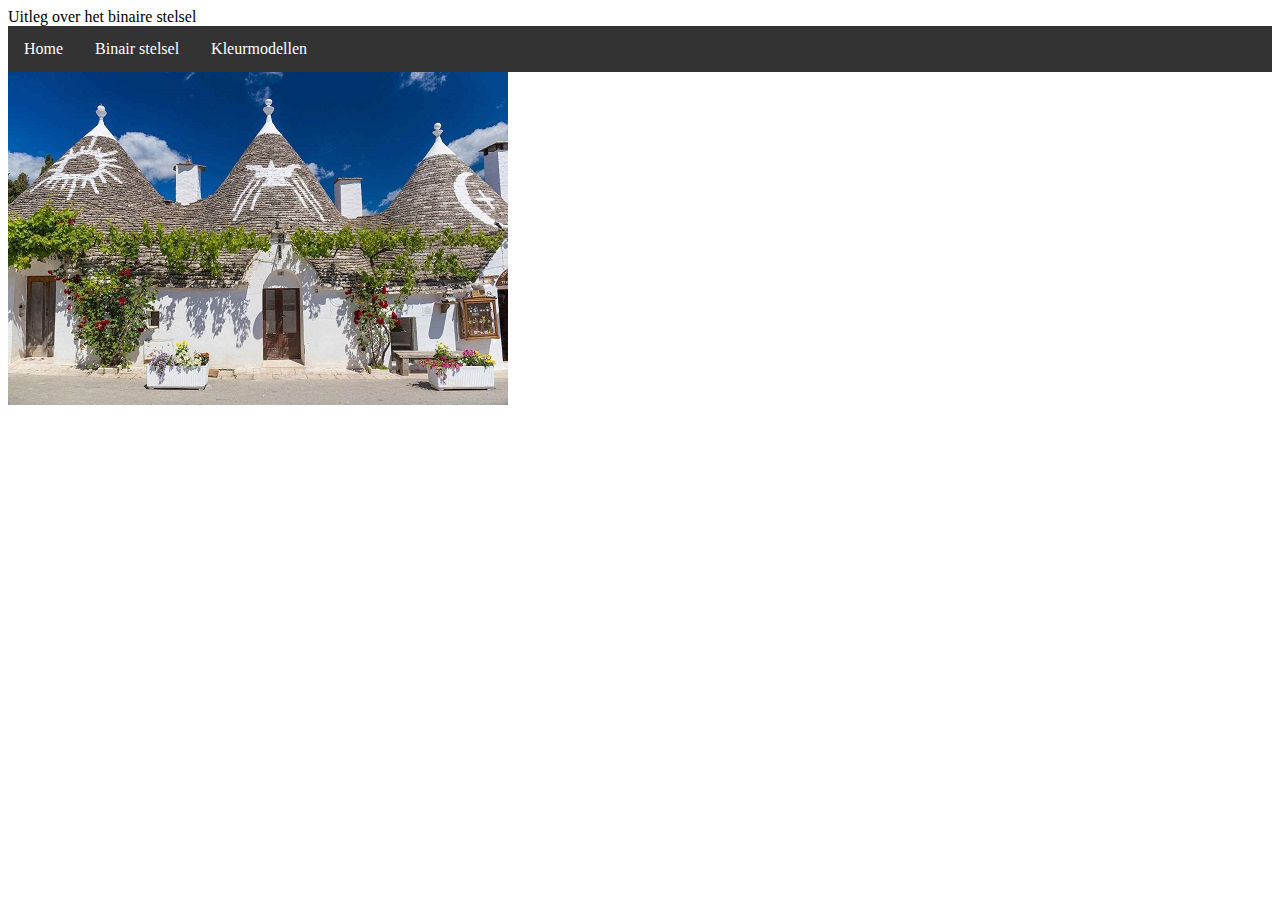
==== binairstelsel.html @ d813a595 "commit changes" ====
<!DOCTYPE html> 
<html> 
   <head>
       <title>Binair stelsel</title>
       <meta charset="utf-8">
       <link rel="stylesheet" type="text/css" href="opmaak.css">
    </head>
    <body>
        Uitleg over het binaire stelsel
        <br>
        <ul>
            <li><a href="index.html">Home</a></li>
            <li><a href="binairstelsel.html"> Binair stelsel</a></li>
            <li><a href="kleurmodellen.html">Kleurmodellen</a></li>
        </ul> 

        <img src="pic_trulli.jpg">

        
        
    
    </body>
</html>
---- opmaak.css ----
ul {
    list-style-type: none;
    margin: 0;
    padding: 0;
    overflow: hidden;
    background-color: #333;
  }
  
  li {
    float: left;
  }
  
  li a {
    display: block;
    color: white;
    text-align: center;
    padding: 14px 16px;
    text-decoration: none;
  }
  /* change the link color to #111 (black) on hover */
  li a:hover {
    background-color: #111;
  }
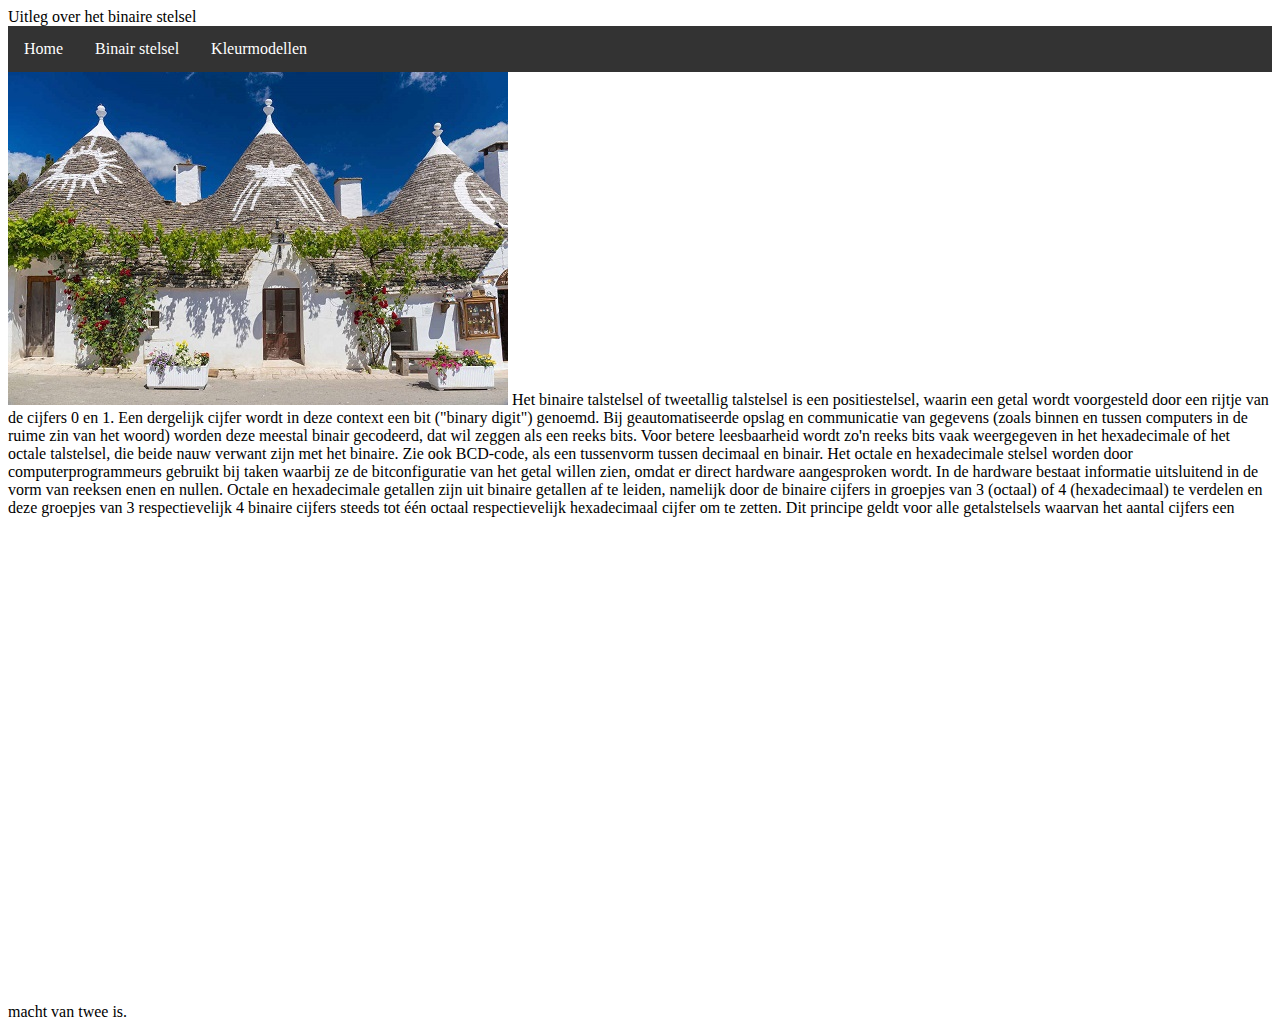
==== commit cbc3e6c3: "commit changes" ====
--- a/binairstelsel.html
+++ b/binairstelsel.html
@@ -16,6 +16,13 @@
 
         <img src="pic_trulli.jpg">
 
+        Het binaire talstelsel of tweetallig talstelsel is een positiestelsel, waarin een getal wordt voorgesteld door een rijtje van de cijfers 0 en 1. Een dergelijk cijfer wordt in deze context een bit ("binary digit") genoemd.
+        Bij geautomatiseerde opslag en communicatie van gegevens (zoals binnen en tussen computers in de ruime zin van het woord) worden deze meestal binair gecodeerd, dat wil zeggen als een reeks bits. Voor betere leesbaarheid wordt zo'n reeks bits vaak weergegeven in het hexadecimale of het octale talstelsel, die beide nauw verwant zijn met het binaire. Zie ook BCD-code, als een tussenvorm tussen decimaal en binair.
+
+Het octale en hexadecimale stelsel worden door computerprogrammeurs gebruikt bij taken waarbij ze de bitconfiguratie van het getal willen zien, omdat er direct hardware aangesproken wordt. In de hardware bestaat informatie uitsluitend in de vorm van reeksen enen en nullen.
+
+Octale en hexadecimale getallen zijn uit binaire getallen af te leiden, namelijk door de binaire cijfers in groepjes van 3 (octaal) of 4 (hexadecimaal) te verdelen en deze groepjes van 3 respectievelijk 4 binaire cijfers steeds tot één octaal respectievelijk hexadecimaal cijfer om te zetten. Dit principe geldt voor alle getalstelsels waarvan het aantal cijfers een macht van twee is.
+<iframe src="https://games.penjee.com/binary-bonanza/game.php" width="700" height="500" frameborder="no" scrolling="no" ></iframe>
         
         
     
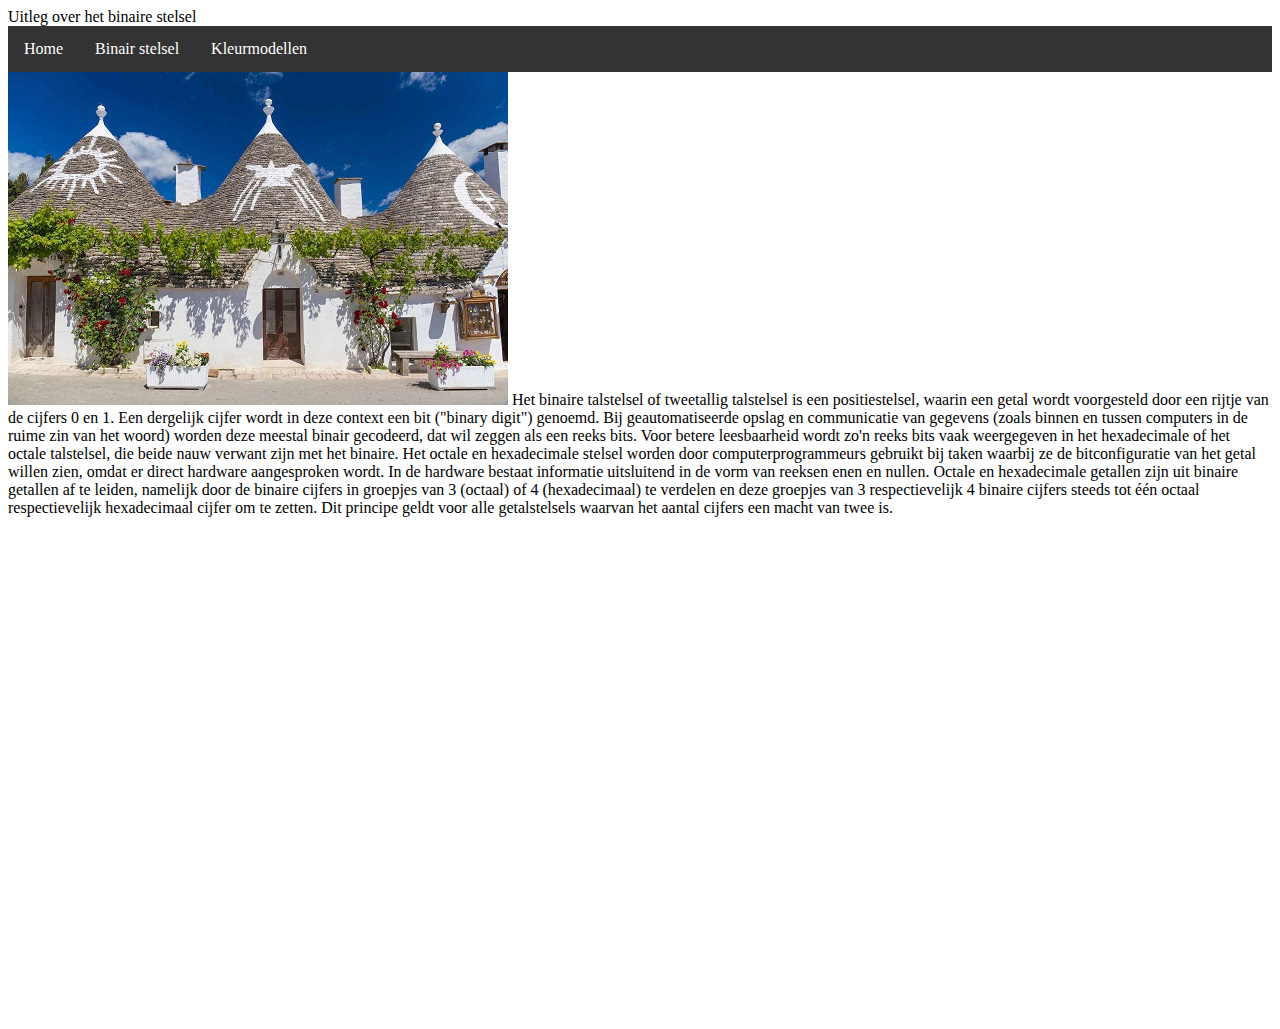
==== commit e4973cc7: "commit changes" ====
--- a/binairstelsel.html
+++ b/binairstelsel.html
@@ -17,7 +17,7 @@
         <img src="pic_trulli.jpg">
 
         Het binaire talstelsel of tweetallig talstelsel is een positiestelsel, waarin een getal wordt voorgesteld door een rijtje van de cijfers 0 en 1. Een dergelijk cijfer wordt in deze context een bit ("binary digit") genoemd.
-        Bij geautomatiseerde opslag en communicatie van gegevens (zoals binnen en tussen computers in de ruime zin van het woord) worden deze meestal binair gecodeerd, dat wil zeggen als een reeks bits. Voor betere leesbaarheid wordt zo'n reeks bits vaak weergegeven in het hexadecimale of het octale talstelsel, die beide nauw verwant zijn met het binaire. Zie ook BCD-code, als een tussenvorm tussen decimaal en binair.
+        Bij geautomatiseerde opslag en communicatie van gegevens (zoals binnen en tussen computers in de ruime zin van het woord) worden deze meestal binair gecodeerd, dat wil zeggen als een reeks bits. Voor betere leesbaarheid wordt zo'n reeks bits vaak weergegeven in het hexadecimale of het octale talstelsel, die beide nauw verwant zijn met het binaire.
 
 Het octale en hexadecimale stelsel worden door computerprogrammeurs gebruikt bij taken waarbij ze de bitconfiguratie van het getal willen zien, omdat er direct hardware aangesproken wordt. In de hardware bestaat informatie uitsluitend in de vorm van reeksen enen en nullen.
 
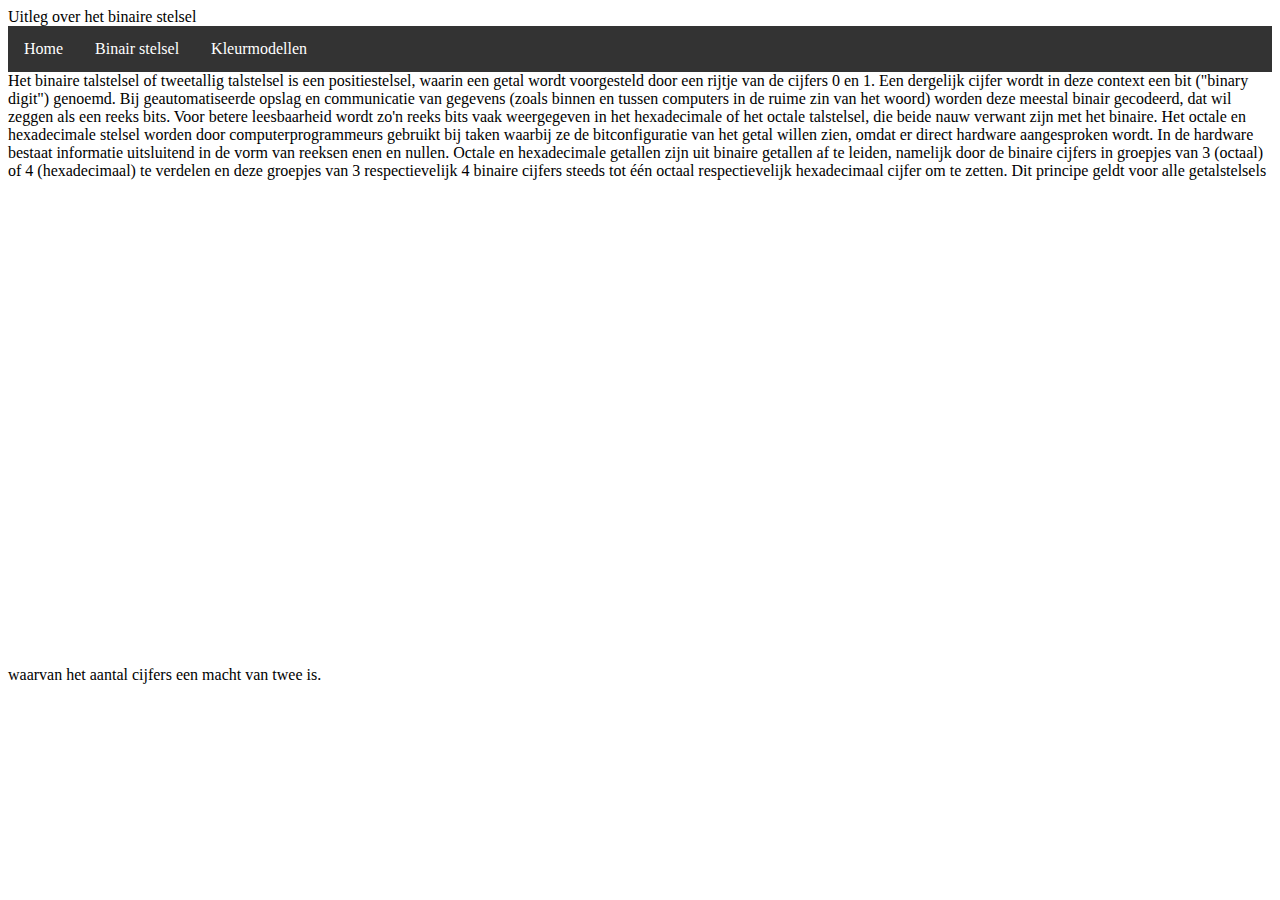
==== commit 11712297: "commit changes" ====
--- a/binairstelsel.html
+++ b/binairstelsel.html
@@ -14,7 +14,6 @@
             <li><a href="kleurmodellen.html">Kleurmodellen</a></li>
         </ul> 
 
-        <img src="pic_trulli.jpg">
 
         Het binaire talstelsel of tweetallig talstelsel is een positiestelsel, waarin een getal wordt voorgesteld door een rijtje van de cijfers 0 en 1. Een dergelijk cijfer wordt in deze context een bit ("binary digit") genoemd.
         Bij geautomatiseerde opslag en communicatie van gegevens (zoals binnen en tussen computers in de ruime zin van het woord) worden deze meestal binair gecodeerd, dat wil zeggen als een reeks bits. Voor betere leesbaarheid wordt zo'n reeks bits vaak weergegeven in het hexadecimale of het octale talstelsel, die beide nauw verwant zijn met het binaire.
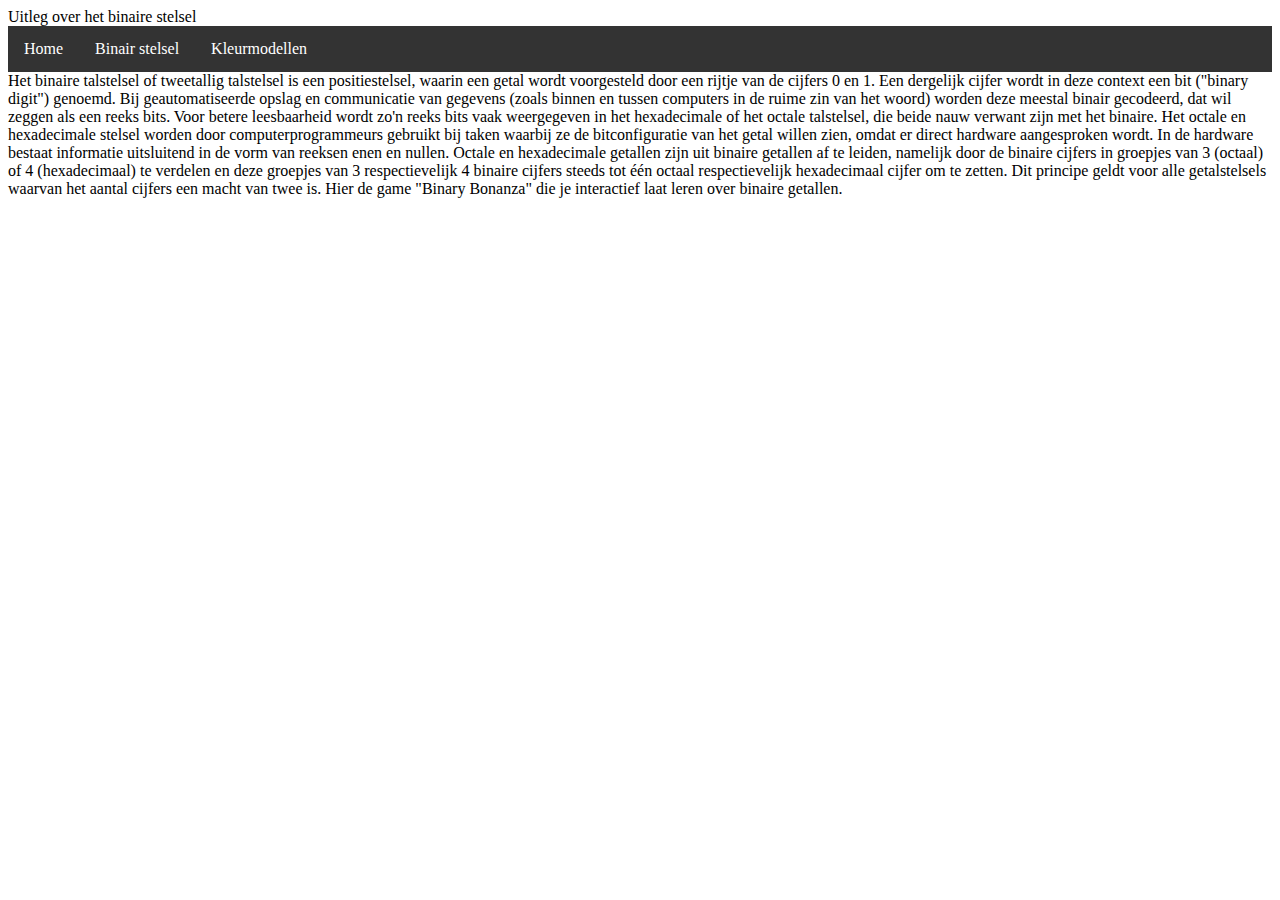
==== commit 3cdb065f: "commit changes" ====
--- a/binairstelsel.html
+++ b/binairstelsel.html
@@ -21,6 +21,8 @@
 Het octale en hexadecimale stelsel worden door computerprogrammeurs gebruikt bij taken waarbij ze de bitconfiguratie van het getal willen zien, omdat er direct hardware aangesproken wordt. In de hardware bestaat informatie uitsluitend in de vorm van reeksen enen en nullen.
 
 Octale en hexadecimale getallen zijn uit binaire getallen af te leiden, namelijk door de binaire cijfers in groepjes van 3 (octaal) of 4 (hexadecimaal) te verdelen en deze groepjes van 3 respectievelijk 4 binaire cijfers steeds tot één octaal respectievelijk hexadecimaal cijfer om te zetten. Dit principe geldt voor alle getalstelsels waarvan het aantal cijfers een macht van twee is.
+
+Hier de game "Binary Bonanza" die je interactief laat leren over binaire getallen.
 <iframe src="https://games.penjee.com/binary-bonanza/game.php" width="700" height="500" frameborder="no" scrolling="no" ></iframe>
         
         
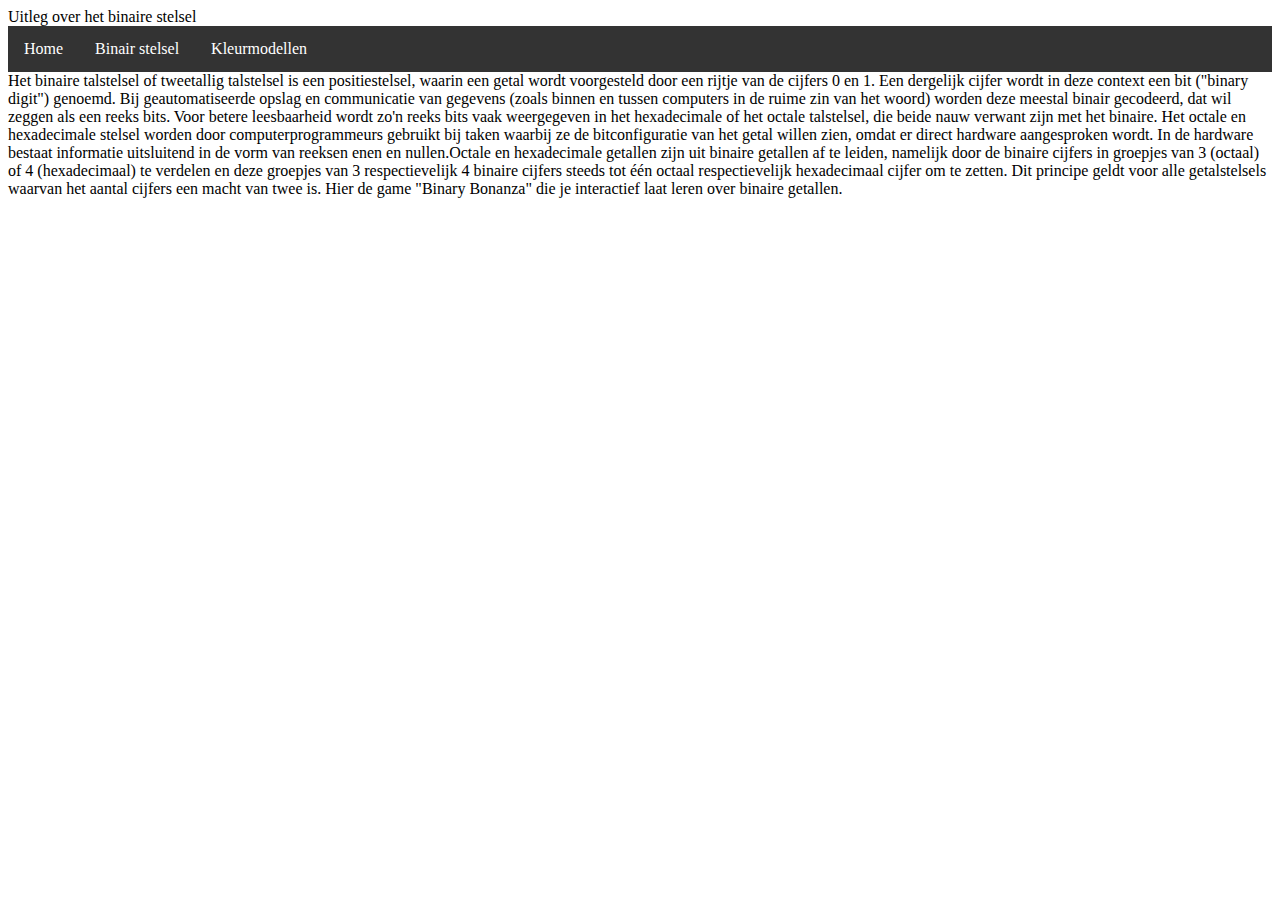
==== commit 578e884a: "commit changes" ====
--- a/binairstelsel.html
+++ b/binairstelsel.html
@@ -17,10 +17,7 @@
 
         Het binaire talstelsel of tweetallig talstelsel is een positiestelsel, waarin een getal wordt voorgesteld door een rijtje van de cijfers 0 en 1. Een dergelijk cijfer wordt in deze context een bit ("binary digit") genoemd.
         Bij geautomatiseerde opslag en communicatie van gegevens (zoals binnen en tussen computers in de ruime zin van het woord) worden deze meestal binair gecodeerd, dat wil zeggen als een reeks bits. Voor betere leesbaarheid wordt zo'n reeks bits vaak weergegeven in het hexadecimale of het octale talstelsel, die beide nauw verwant zijn met het binaire.
-
-Het octale en hexadecimale stelsel worden door computerprogrammeurs gebruikt bij taken waarbij ze de bitconfiguratie van het getal willen zien, omdat er direct hardware aangesproken wordt. In de hardware bestaat informatie uitsluitend in de vorm van reeksen enen en nullen.
-
-Octale en hexadecimale getallen zijn uit binaire getallen af te leiden, namelijk door de binaire cijfers in groepjes van 3 (octaal) of 4 (hexadecimaal) te verdelen en deze groepjes van 3 respectievelijk 4 binaire cijfers steeds tot één octaal respectievelijk hexadecimaal cijfer om te zetten. Dit principe geldt voor alle getalstelsels waarvan het aantal cijfers een macht van twee is.
+        Het octale en hexadecimale stelsel worden door computerprogrammeurs gebruikt bij taken waarbij ze de bitconfiguratie van het getal willen zien, omdat er direct hardware aangesproken wordt. In de hardware bestaat informatie uitsluitend in de vorm van reeksen enen en nullen.Octale en hexadecimale getallen zijn uit binaire getallen af te leiden, namelijk door de binaire cijfers in groepjes van 3 (octaal) of 4 (hexadecimaal) te verdelen en deze groepjes van 3 respectievelijk 4 binaire cijfers steeds tot één octaal respectievelijk hexadecimaal cijfer om te zetten. Dit principe geldt voor alle getalstelsels waarvan het aantal cijfers een macht van twee is.
 
 Hier de game "Binary Bonanza" die je interactief laat leren over binaire getallen.
 <iframe src="https://games.penjee.com/binary-bonanza/game.php" width="700" height="500" frameborder="no" scrolling="no" ></iframe>
